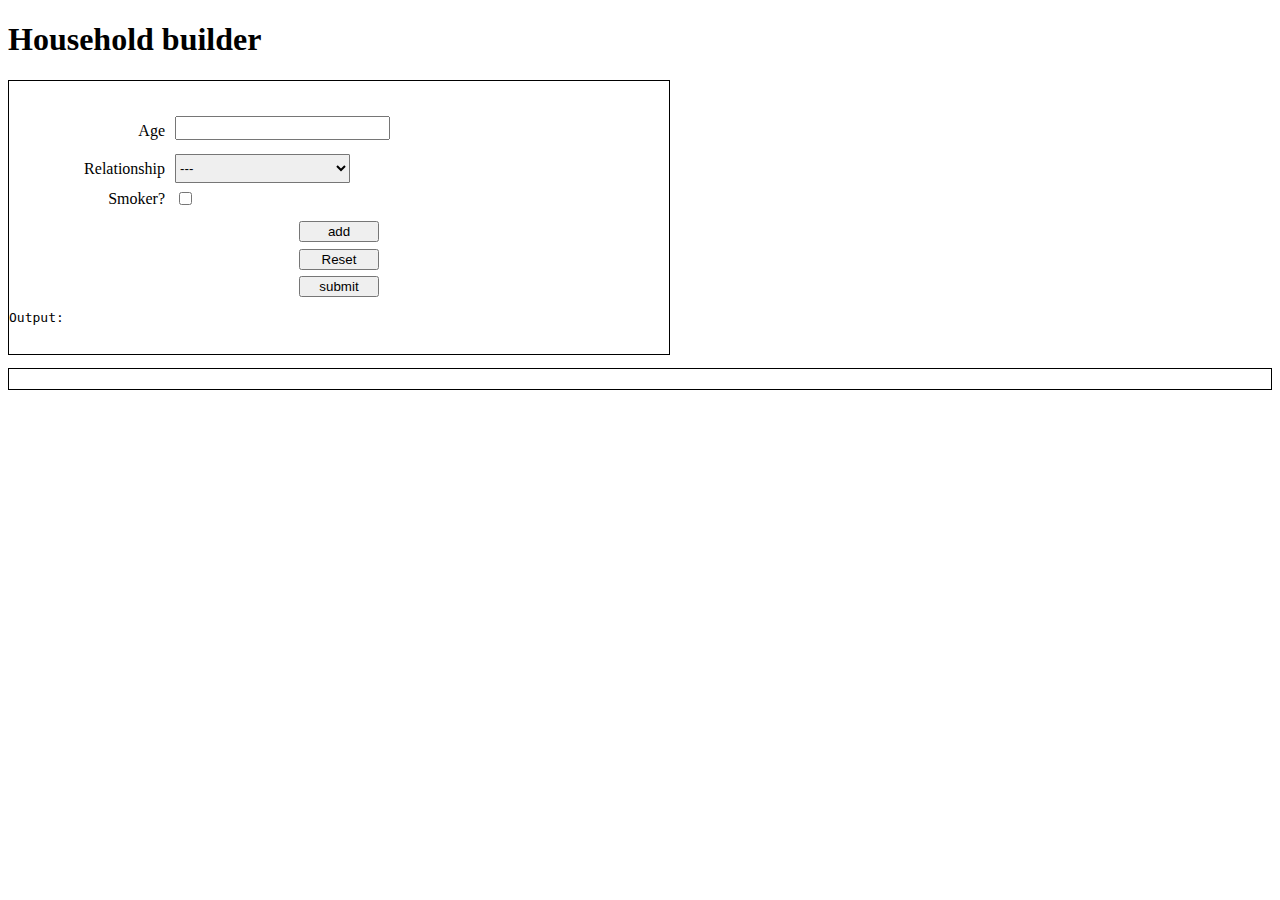
==== index.html @ 5127e733 "Finished validate fields" ====
<!DOCTYPE html>
<html lang="en">
    <head>
        <meta charset="utf-8">
        <title>Household builder</title>
        <link rel="stylesheet" href="index.css" />
    </head>
    <style>
        :root {
    --error-color: #dc3545;
    --success-color: #28a745;
    --warning-color: #ffc107;
}
        small {
            font-family: monospace;
            padding: 10px;
        }
        .control {
    margin-bottom: 5px;

}

.control input:focus {
    outline: none;
}

.control.error input {
    border-color: var(--error-color);
}

.control.success input {
    border-color: var(--success-color);
}


.control small {
    color: var(--error-color);
}

    </style>
    <body>
        <h1>Household builder</h1>
        <div class="builder">
            <ol class="household"></ol>
            <form id="form" method="post">
                <div class="control">
                    <label for="age">Age</label>
                    <input type="text" name="age" id="age"/>
                    <span id="ageErr">&nbsp;</span>
                    <small></small>
                </div>
                <div>
                    <label for="rel">Relationship</label>
                    <select name="rel" id="rel">
                        <option value="" selected disabled>---</option>
                        <option value="self">Self</option>
                        <option value="spouse">Spouse</option>
                        <option value="child">Child</option>
                        <option value="parent">Parent</option>
                        <option value="grandparent">Grandparent</option>
                        <option value="other">Other</option>
                    </select><span id="relErr">&nbsp;</span>
                </div>
                <div>
                    <label for="smoker">Smoker? </label>
                    <input type="checkbox" name="isSmoker" id="smoker" />
                </div>
                <div>
                    <!-- <button type="button" class="add" onclick="getValueInput()">add</button> -->
                    <button type="button" class="add">add</button>
                </div>
                <div>
                    <button type="reset">Reset</button>
                </div>
                <div>
                    <button type="submit">submit</button>
                </div>
                <pre id="output">Output:</pre>
            </form>
        </div>
        
        <pre class="debug" id="debug"></pre>

        <script src="./index.js"></script>

    </body>
</html>
---- index.css ----
.debug {
  font-family: monospace;
  border: 1px solid black;
  padding: 10px;
  display: block;
}
.builder {  
  width: 660px;
  border: 1px solid;
  display: grid;
  padding: 0 0 1em 0;
  }
.control {
  margin: 0;
  padding: 0.2em 0 0.2em 0;
}
label{
  cursor: pointer;
  display: inline-block;
  padding: 6px 6px;
  text-align: right;
  width: 150px;
  vertical-align: top;
}
input{
  font-size: inherit;
}
button {
  display: block;
  width:6em;
  /* margin:4px; */
  margin: 0.5em auto;
  text-align: center
}
select {
  border-radius: 1px;
  padding: 5px 0 5px 0px;
  width: 175px;
}
input[type=checkbox], input[type=radio] {
  vertical-align: middle;
  position: relative;
  top: 4px;
  padding: 2em;
}
#nameError {
  display: none;
  font-size: 1em;
}

#nameError.visible {
  display: inline;
}

input.invalid {
  border-color: red;
}
/* span {
  color: red;
}
input[type=text] {
  box-shadow: 0 0 15px 4px rgba(0,0,0,0,06);
  margin: 10px 0;
  padding: 5px;
}
input:required + span::after {
  content: "Required";
}
label {
  display: block;
}
select {
  border-radius: 5px;
  padding: 5px;
  width: 30%;
}
button {
  margin: 1px;
}
.round-input {
  border-radius: 10px;
  padding: 10px;
} */
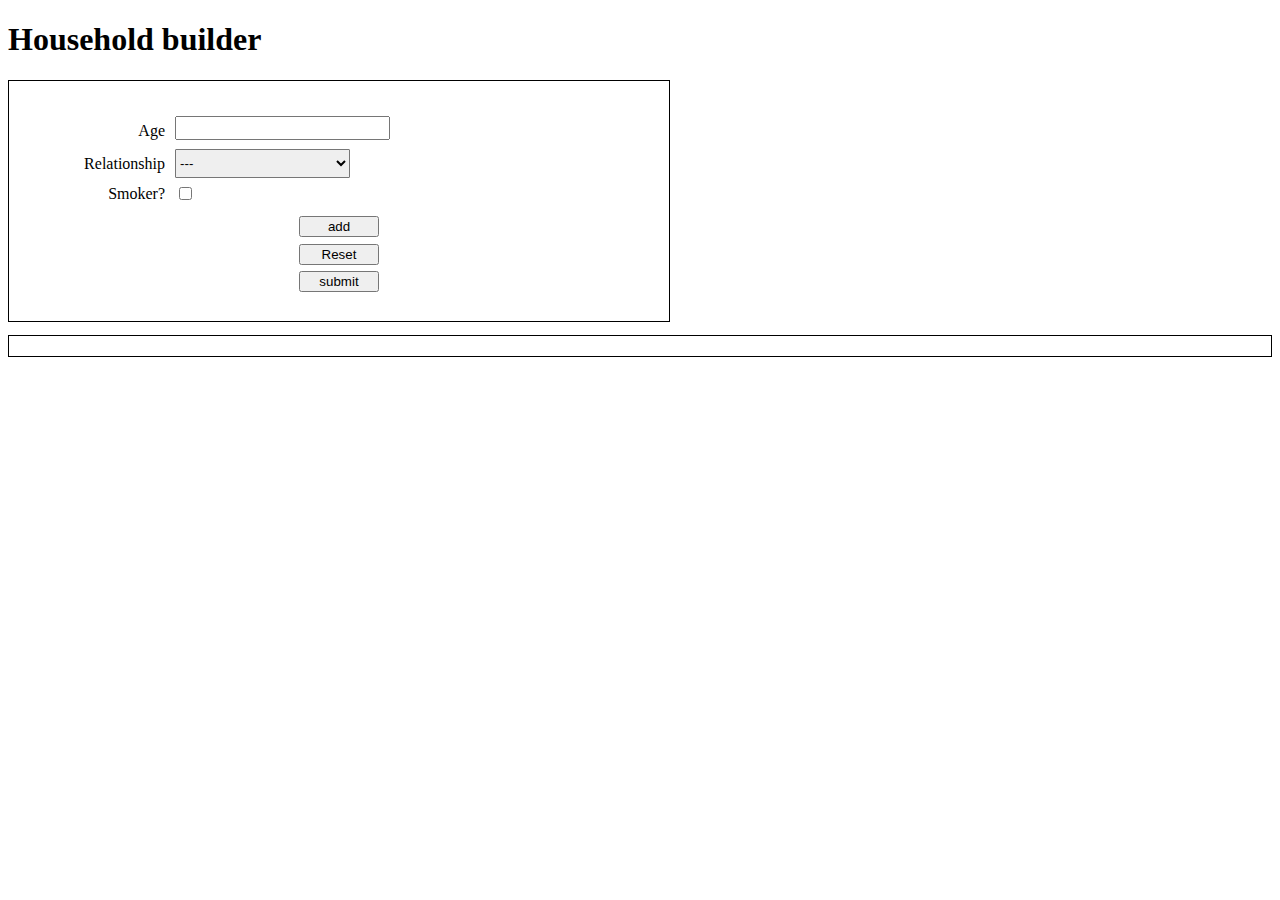
==== commit c9047e8b: "Added form element with JSON" ====
--- a/index.html
+++ b/index.html
@@ -4,40 +4,16 @@
         <meta charset="utf-8">
         <title>Household builder</title>
         <link rel="stylesheet" href="index.css" />
+        <style>
+            .debug {
+                font-family: monospace;
+                border: 1px solid black;
+                padding: 10px;
+                display: block;
+            }
+        </style>
     </head>
-    <style>
-        :root {
-    --error-color: #dc3545;
-    --success-color: #28a745;
-    --warning-color: #ffc107;
-}
-        small {
-            font-family: monospace;
-            padding: 10px;
-        }
-        .control {
-    margin-bottom: 5px;
 
-}
-
-.control input:focus {
-    outline: none;
-}
-
-.control.error input {
-    border-color: var(--error-color);
-}
-
-.control.success input {
-    border-color: var(--success-color);
-}
-
-
-.control small {
-    color: var(--error-color);
-}
-
-    </style>
     <body>
         <h1>Household builder</h1>
         <div class="builder">
@@ -75,7 +51,7 @@
                 <div>
                     <button type="submit">submit</button>
                 </div>
-                <pre id="output">Output:</pre>
+                <pre id="output"></pre>
             </form>
         </div>
         
--- a/index.css
+++ b/index.css
@@ -1,9 +1,3 @@
-.debug {
-  font-family: monospace;
-  border: 1px solid black;
-  padding: 10px;
-  display: block;
-}
 .builder {  
   width: 660px;
   border: 1px solid;
@@ -28,7 +22,6 @@
 button {
   display: block;
   width:6em;
-  /* margin:4px; */
   margin: 0.5em auto;
   text-align: center
 }
@@ -43,41 +36,4 @@
   top: 4px;
   padding: 2em;
 }
-#nameError {
-  display: none;
-  font-size: 1em;
-}
 
-#nameError.visible {
-  display: inline;
-}
-
-input.invalid {
-  border-color: red;
-}
-/* span {
-  color: red;
-}
-input[type=text] {
-  box-shadow: 0 0 15px 4px rgba(0,0,0,0,06);
-  margin: 10px 0;
-  padding: 5px;
-}
-input:required + span::after {
-  content: "Required";
-}
-label {
-  display: block;
-}
-select {
-  border-radius: 5px;
-  padding: 5px;
-  width: 30%;
-}
-button {
-  margin: 1px;
-}
-.round-input {
-  border-radius: 10px;
-  padding: 10px;
-} */
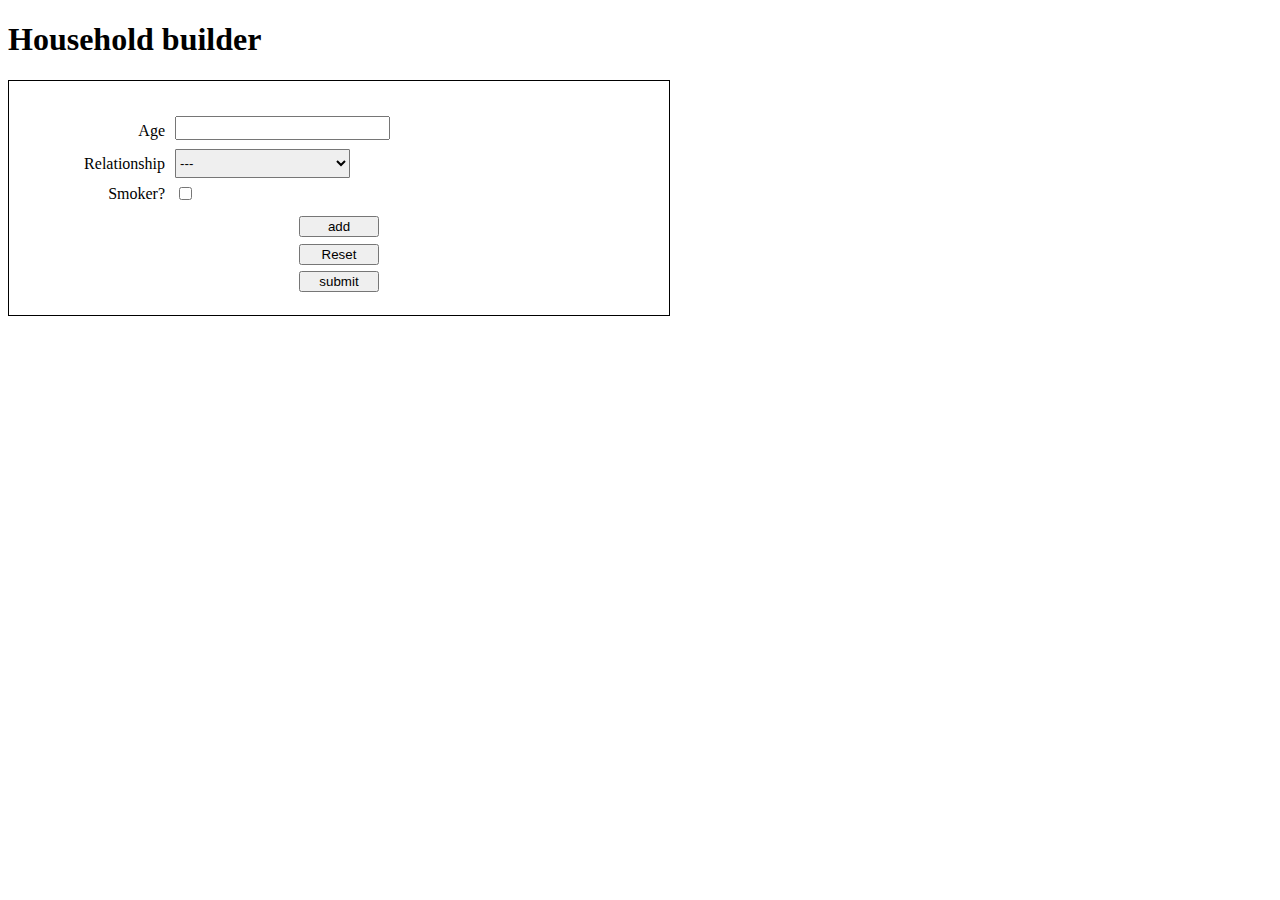
==== commit aeb51ab6: "JSON serialization" ====
--- a/index.html
+++ b/index.html
@@ -9,7 +9,7 @@
                 font-family: monospace;
                 border: 1px solid black;
                 padding: 10px;
-                display: block;
+                display: none;
             }
         </style>
     </head>
@@ -51,10 +51,10 @@
                 <div>
                     <button type="submit">submit</button>
                 </div>
-                <pre id="output"></pre>
+                <!-- <pre id="output"></pre> -->
             </form>
         </div>
-        
+        <ul id="people"></ul>
         <pre class="debug" id="debug"></pre>
 
         <script src="./index.js"></script>
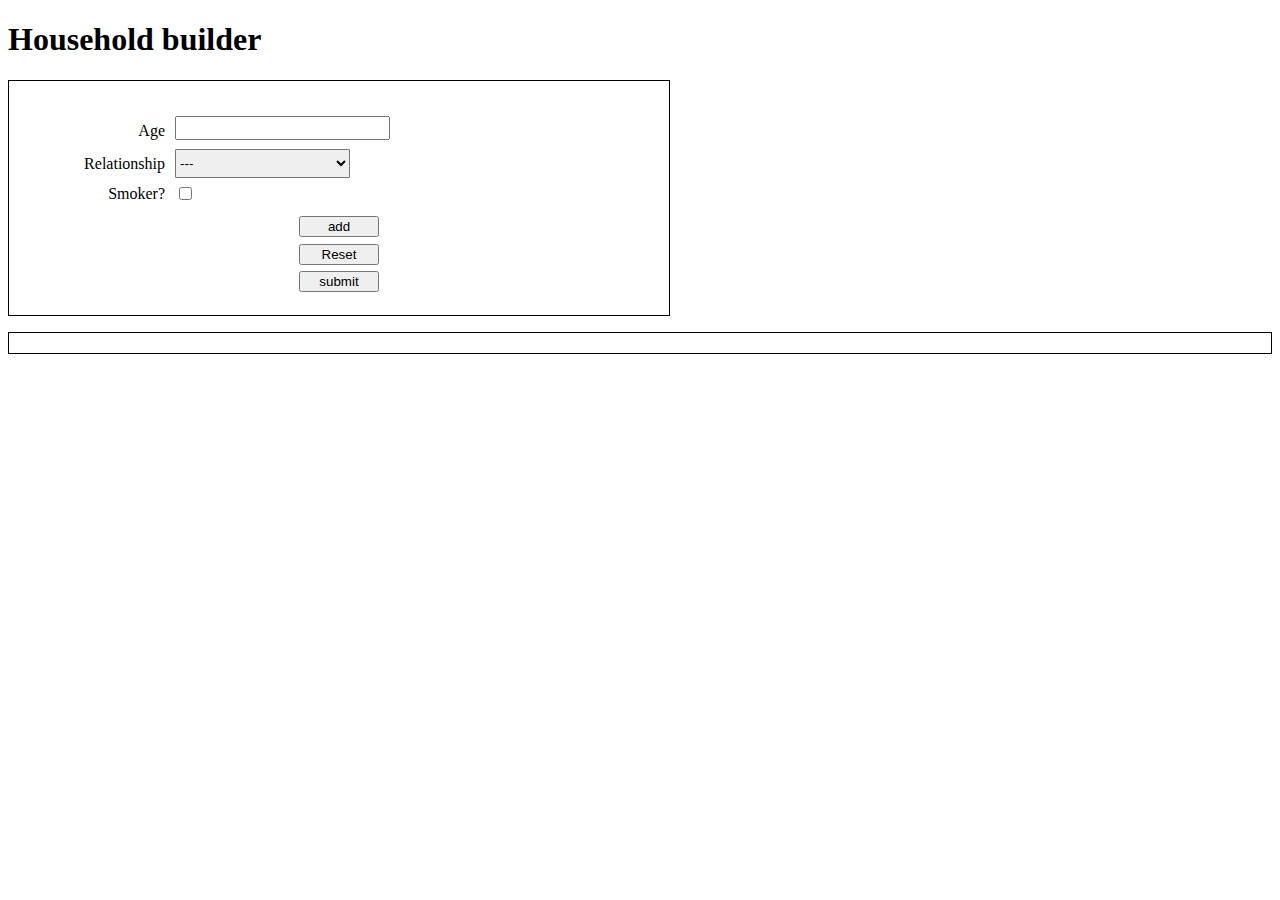
==== commit 3f10eb4e: "Changed block applied to display in css" ====
--- a/index.html
+++ b/index.html
@@ -9,7 +9,7 @@
                 font-family: monospace;
                 border: 1px solid black;
                 padding: 10px;
-                display: none;
+                display: block;
             }
         </style>
     </head>
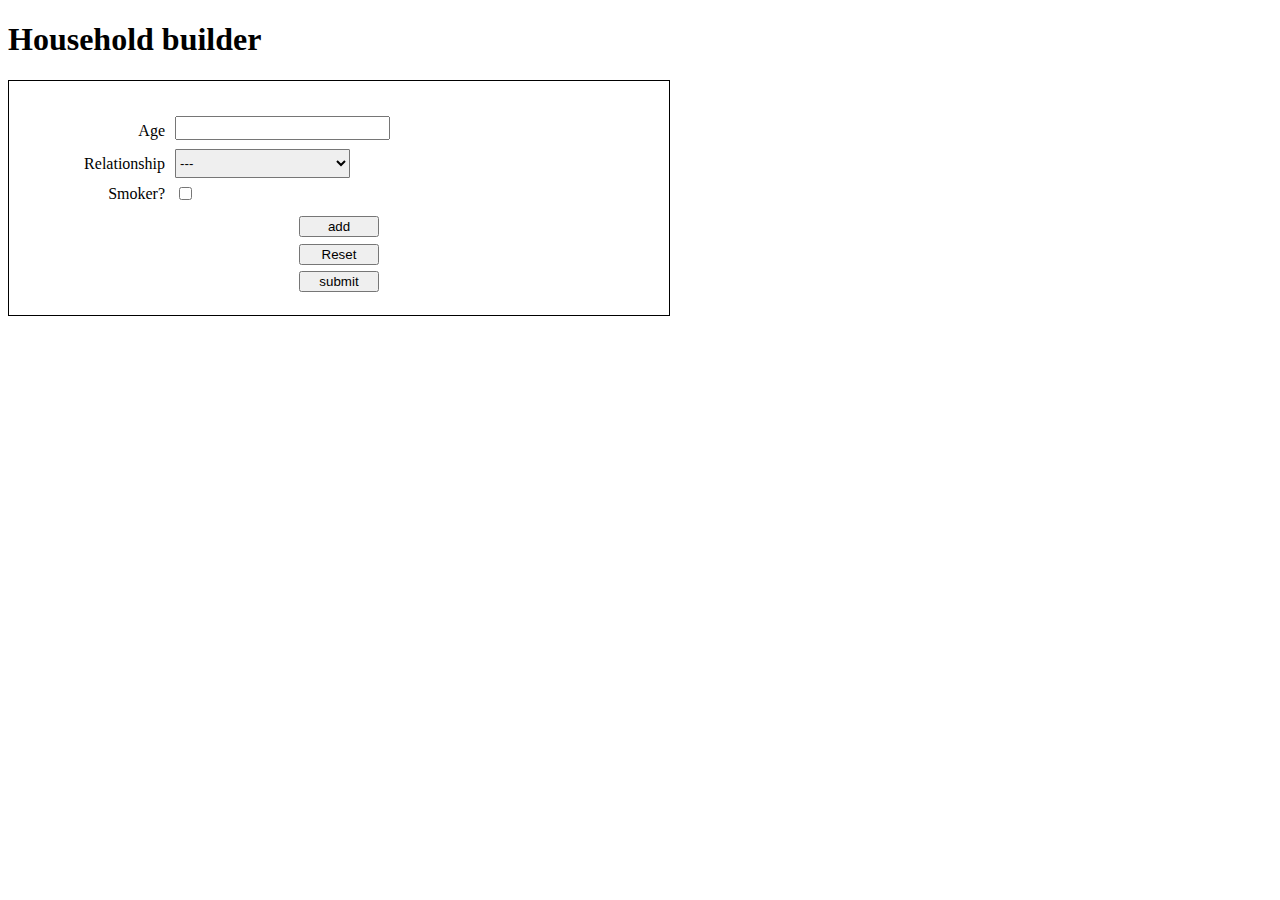
==== commit 69c0fcfc: "Added each person with id in json" ====
--- a/index.html
+++ b/index.html
@@ -9,7 +9,7 @@
                 font-family: monospace;
                 border: 1px solid black;
                 padding: 10px;
-                display: block;
+                display: none;
             }
         </style>
     </head>
@@ -42,7 +42,6 @@
                     <input type="checkbox" name="isSmoker" id="smoker" />
                 </div>
                 <div>
-                    <!-- <button type="button" class="add" onclick="getValueInput()">add</button> -->
                     <button type="button" class="add">add</button>
                 </div>
                 <div>
@@ -54,7 +53,7 @@
                 <!-- <pre id="output"></pre> -->
             </form>
         </div>
-        <ul id="people"></ul>
+        <pre><ul id="people"></ul></pre>
         <pre class="debug" id="debug"></pre>
 
         <script src="./index.js"></script>
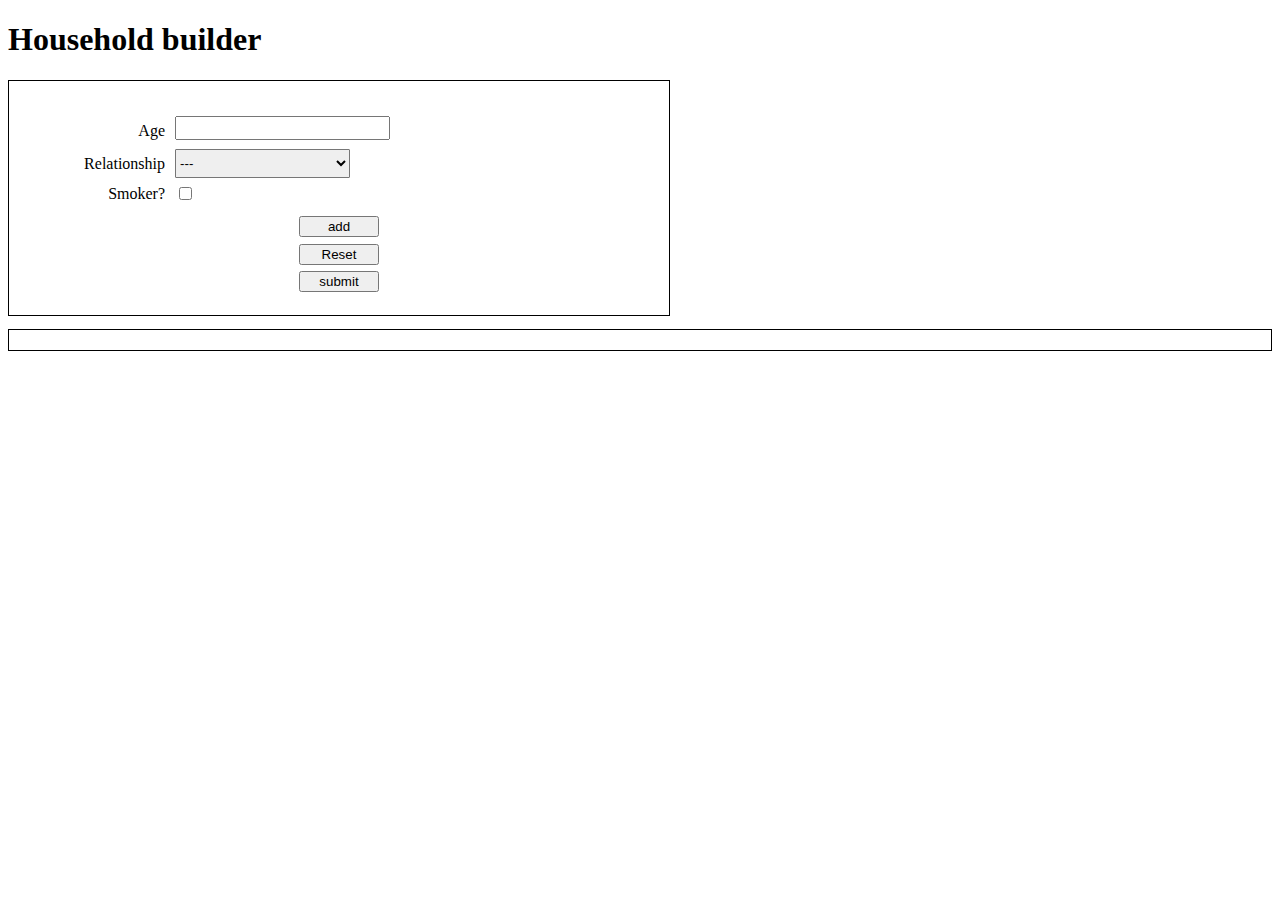
==== commit 3a991403: "Merge branch 'add-id' into main" ====
--- a/index.html
+++ b/index.html
@@ -9,7 +9,7 @@
                 font-family: monospace;
                 border: 1px solid black;
                 padding: 10px;
-                display: none;
+                display: block;
             }
         </style>
     </head>
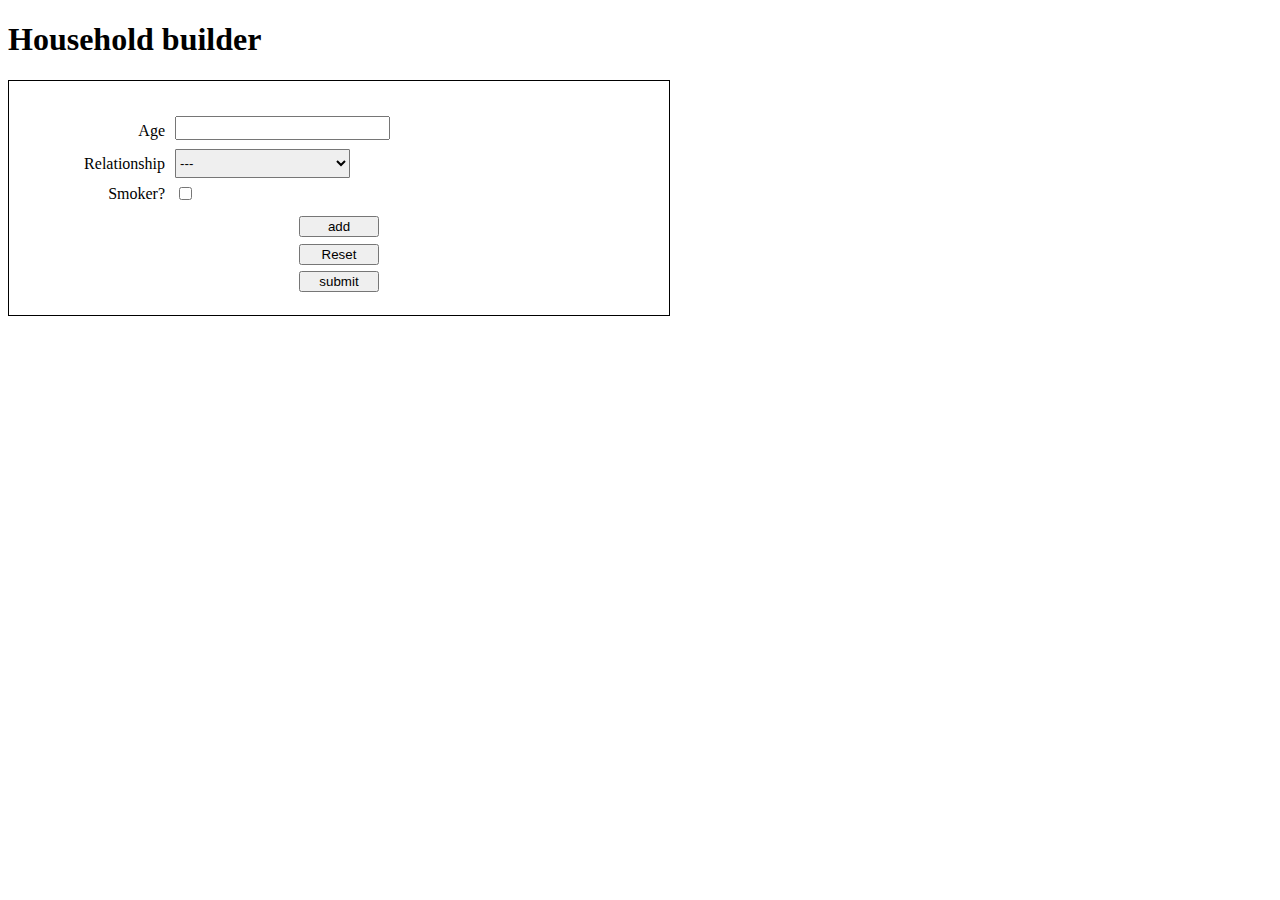
==== commit d5b6cffa: "Completed JSON serialization" ====
--- a/index.html
+++ b/index.html
@@ -9,7 +9,7 @@
                 font-family: monospace;
                 border: 1px solid black;
                 padding: 10px;
-                display: block;
+                display: none;
             }
         </style>
     </head>
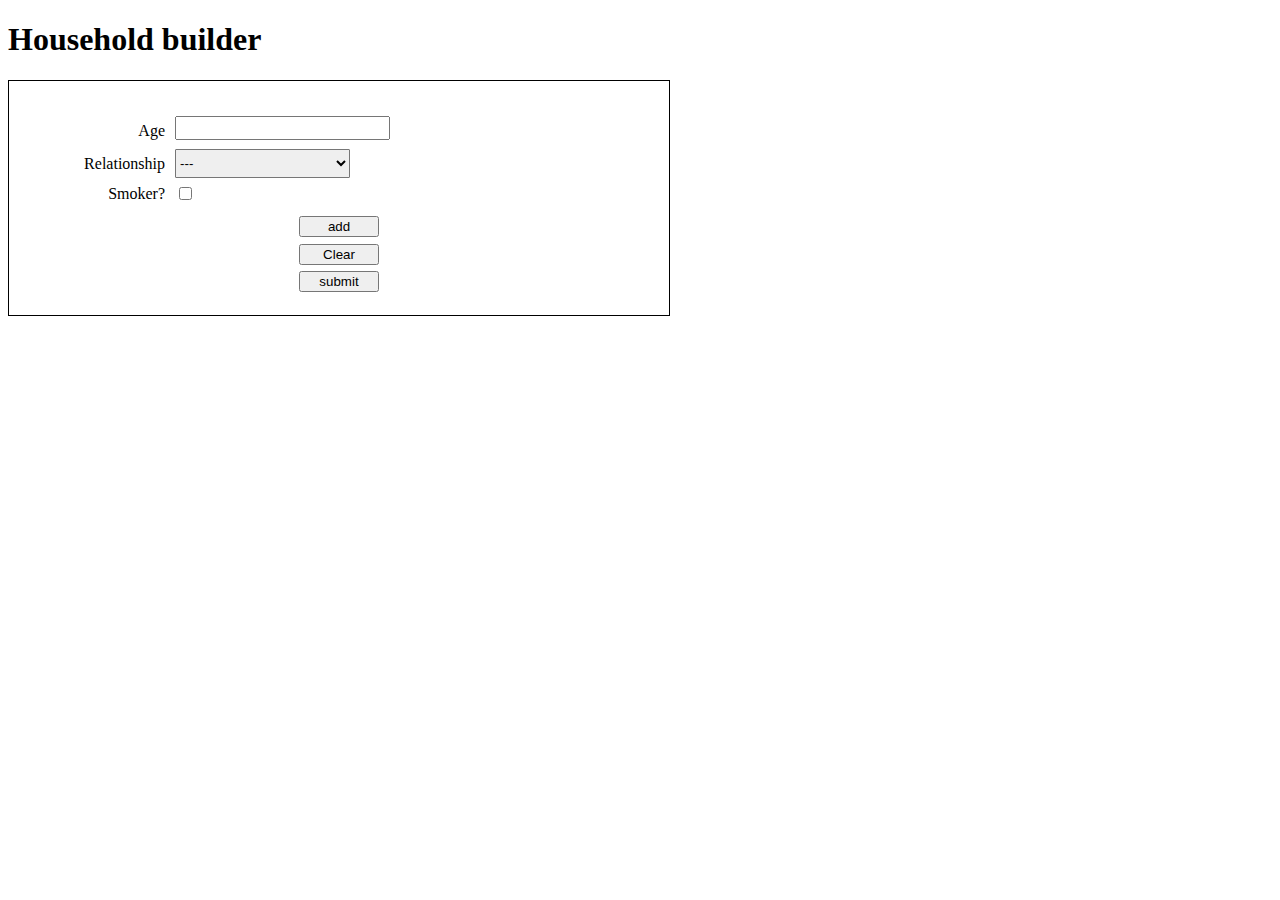
==== commit 5dd61271: "Replaced Reset with clear button" ====
--- a/index.html
+++ b/index.html
@@ -45,7 +45,7 @@
                     <button type="button" class="add">add</button>
                 </div>
                 <div>
-                    <button type="reset">Reset</button>
+                    <button type="reset">Clear</button>
                 </div>
                 <div>
                     <button type="submit">submit</button>
